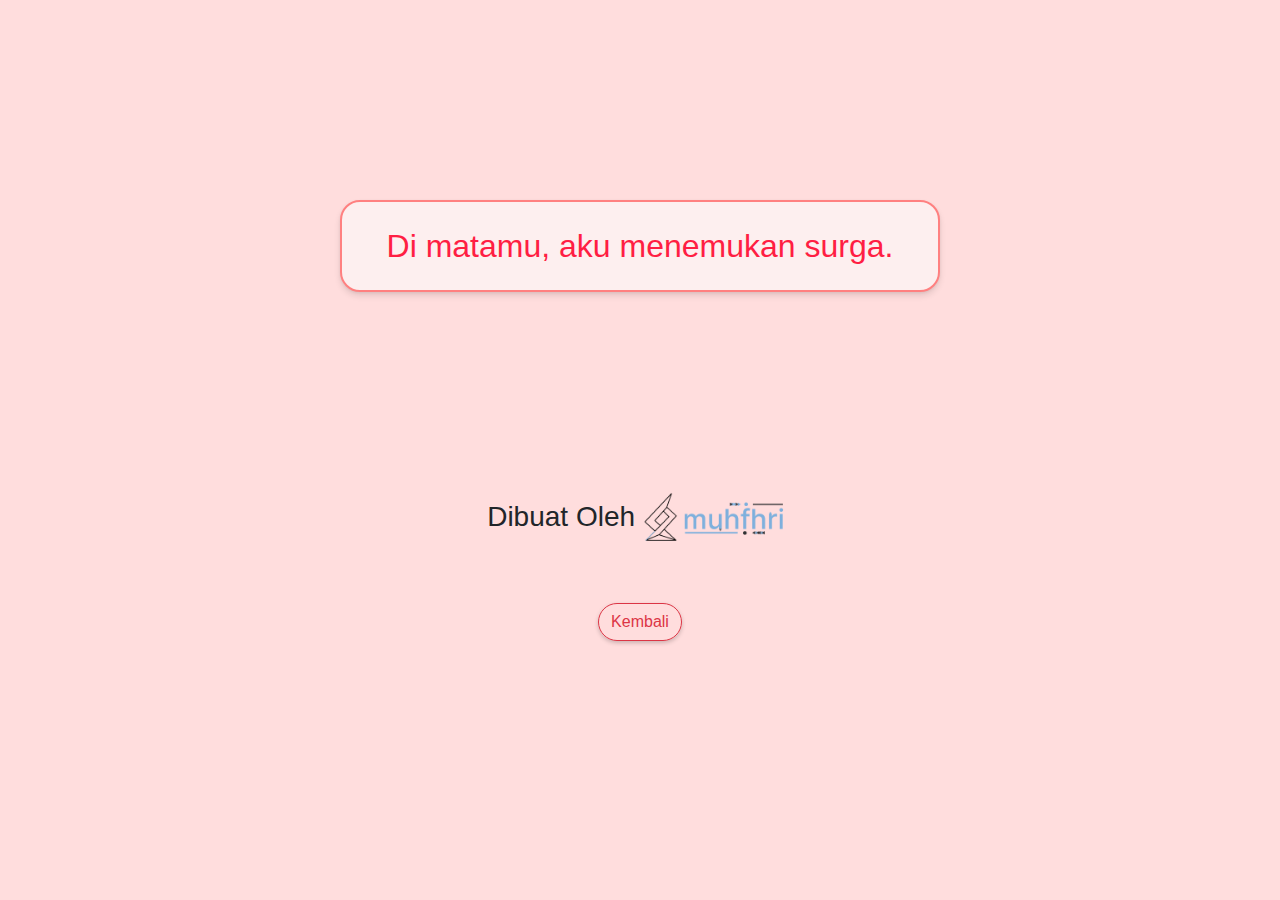
==== kata.html @ 7ce36b7c "Add files via upload" ====
<!DOCTYPE html>
<html lang="en">
<head>
    <meta charset="UTF-8">
    <meta name="viewport" content="width=device-width, initial-scale=1.0">
    <title>Romantic Quotes</title>
    <link href="https://cdn.jsdelivr.net/npm/bootstrap@5.3.3/dist/css/bootstrap.min.css" rel="stylesheet"
        integrity="sha384-QWTKZyjpPEjISv5WaRU9OFeRpok6YctnYmDr5pNlyT2bRjXh0JMhjY6hW+ALEwIH" crossorigin="anonymous">
    <script src="https://cdn.jsdelivr.net/npm/bootstrap@5.3.3/dist/js/bootstrap.bundle.min.js"
        integrity="sha384-YvpcrYf0tY3lHB60NNkmXc5s9fDVZLESaAA55NDzOxhy9GkcIdslK1eN7N6jIeHz"
        crossorigin="anonymous"></script>
        <style>
            body {
                background-color: rgb(255, 221, 221);
                font-family: "Host Grotesk", sans-serif;
            }
        
            .quote {
                margin: 200px auto;
                padding: 20px;
                border-radius: 20px;
                border: 2px solid #ff8080;
                text-align: center;
                font-size: 2rem;
                color: rgb(255, 30, 67);
                background-color: rgb(253, 239, 239);
                max-width: 600px; /* Membatasi lebar maksimum */
                box-shadow: 0 4px 6px rgba(0, 0, 0, 0.1), 0 1px 3px rgba(0, 0, 0, 0.06); /* Shadow */
            }
        
            h3 {
                margin: 20px 0;
            }
        
            .btn {
                margin-top: 10px;
                box-shadow: 0 2px 4px rgba(0, 0, 0, 0.2); /* Shadow pada tombol */
            }
        
            /* Media Queries untuk tampilan mobile */
            @media (max-width: 768px) {
                .quote {
                    margin: 200px auto; /* Kurangi margin untuk tampilan mobile */
                    padding: 15px; /* Kurangi padding */
                    font-size: 1.5rem; /* Kecilkan ukuran font */
                    box-shadow: 0 2px 4px rgba(0, 0, 0, 0.2); /* Shadow lebih kecil */
                }
        
                h3 {
                    font-size: 1.2rem;
                    margin: 15px 0;
                }
    
            }
        </style>
        
</head>
<body>
    <div class="quote" id="romanticQuote"></div>
    <h3 class="text-center">Dibuat Oleh <img src="image/light.gif" width="150px" alt=""></h3>
    <div class="text-center m-5"><a href="index.html" class="btn btn-outline-danger rounded-5">Kembali</a></div>

    <script>
        // Array of romantic quotes
        const quotes = [
            "Kamu adalah cahaya yang menerangi duniaku.",
            "Setiap momen bersamamu adalah mimpi indah yang menjadi nyata.",
            "Aku mencintaimu lebih dari yang bisa diungkapkan kata-kata.",
            "Bersamamu, setiap hari terasa seperti Hari Valentine.",
            "Kamu adalah hatiku, jiwaku, segalanya bagiku.",
            "Mencintaimu adalah keputusan terbaik yang pernah aku buat.",
            "Kamu adalah melodi dalam simfoni hidupku.",
            "Di matamu, aku menemukan surga.",
            "Aku jatuh cinta padamu lebih dalam setiap hari.",
            "Kamu adalah alasan jantungku berdetak."
        ];

        // Function to display a random quote
        function displayRandomQuote() {
            const randomIndex = Math.floor(Math.random() * quotes.length);
            document.getElementById("romanticQuote").textContent = quotes[randomIndex];
        }

        // Display a random quote initially
        displayRandomQuote();

        // Change the quote every 10 seconds
        setInterval(displayRandomQuote, 7000);
    </script>
</body>
</html>
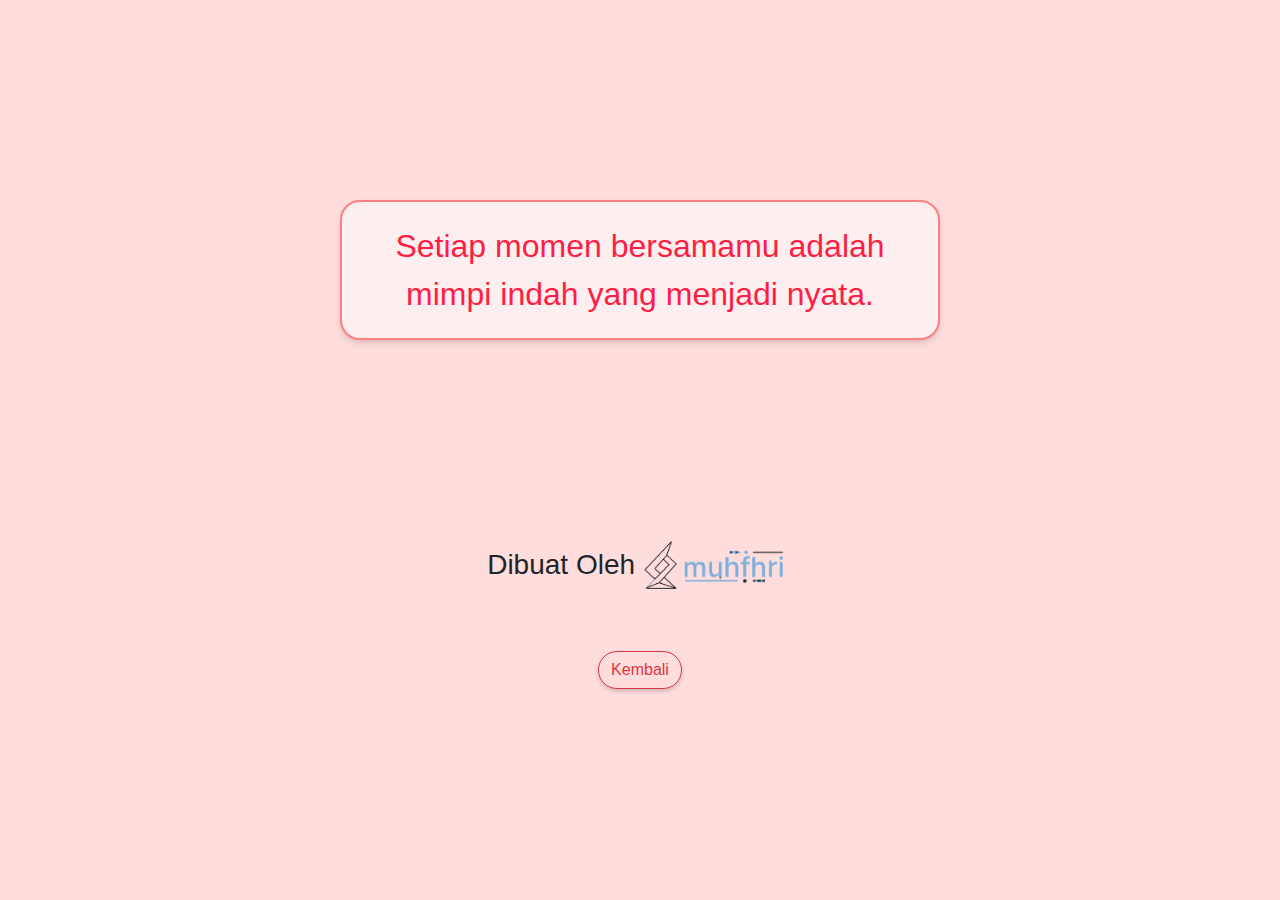
==== commit 35fa96a1: "Add files via upload" ====
--- a/kata.html
+++ b/kata.html
@@ -56,7 +56,9 @@
         
 </head>
 <body>
-    <div class="quote" id="romanticQuote"></div>
+    <div class="container">
+        <div class="quote" id="romanticQuote"></div>
+    </div>
     <h3 class="text-center">Dibuat Oleh <img src="image/light.gif" width="150px" alt=""></h3>
     <div class="text-center m-5"><a href="index.html" class="btn btn-outline-danger rounded-5">Kembali</a></div>
 
